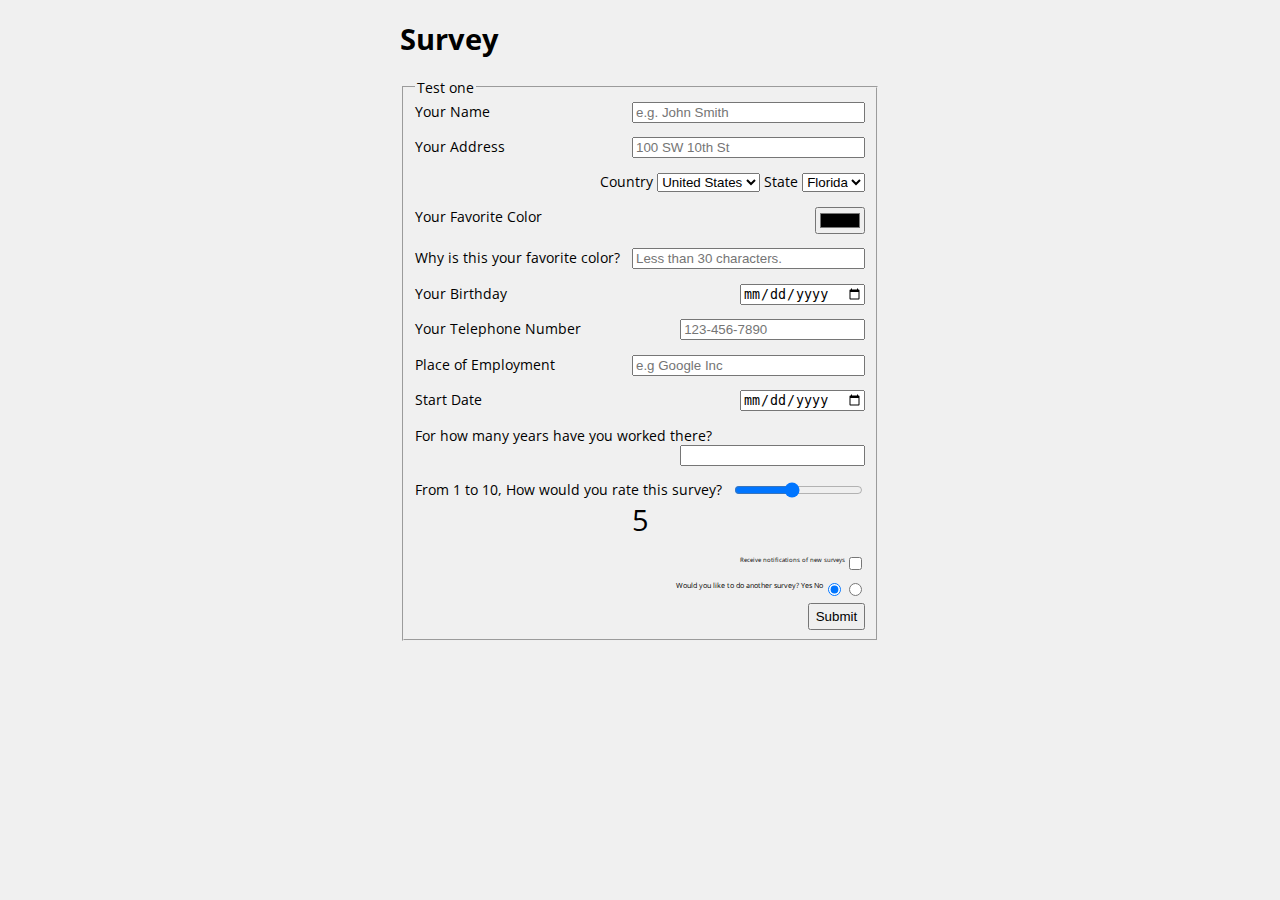
==== CSS Forms/index.html @ 4f8cb8ff "Survey Form" ====
<!DOCTYPE html>

<html lang="en">
<head>
    <meta charset="utf-8">
	<meta name="viewport" content="width=device-width, initial-scale=1.0">
    <title>Survey</title>
    <meta name="description" content="">
    <meta name="author" content="">
    <link href='http://fonts.googleapis.com/css?family=Open+Sans' rel='stylesheet' type='text/css'>
    <link rel="stylesheet" href="css/style.css" type="text/css">
    <!--[if lt IE 9]>
	<script src="http://css3-mediaqueries-js.googlecode.com/svn/trunk/css3-mediaqueries.js"></script>
<![endif]-->
</head>

<script type="text/javascript">
	function showValue(newValue)
	{
		document.getElementById('range').innerHTML=newValue;
	}
</script>
<body>
    <div id="page">
        <header>
            <h1>Survey</h1>
        </header>

        <div id="content">
			
			<form id='survey' method='post'>
			<fieldset>
			<legend>Test one</legend>
			<div>
				<label for='name'>Your Name</label>
				<input id='name' name='name' type='text' placeholder='e.g. John Smith' required aria-required='true'>
			</div>
			<div>
				<label for='address'>Your Address</label>
				<input id='address' name='address' type='text' placeholder='100 SW 10th St' required aria-required='true'>
			</div>
			<div id="countrystate">
				<label for='address'>Country</label>
				<select>
					<option value ="unitedstates">United States</option>
					<option value ="other">Other</option>
				</select>
				<label for='State'>State</label>
				<select>
					<option value ="florida">Florida</option>
					<option value ="other">Other</option>
				</select>
			</div>
			<div>
				<label for='color'>Your Favorite Color</label>
				<input id='color' name='color' type='color' required aria-required='true'>
			</div>
			<div>
				<label for='desc'>Why is this your favorite color?</label>
				<input type="text" maxlength="30" placeholder="Less than 30 characters." />
			</div>
			<div>
				<label for='birthday'>Your Birthday</label>
				<input id='birthday' name='birthday' type='date' required aria-required='true'>
			</div>
			<div>
				<label for='tel'>Your Telephone Number</label>
				<input id='tel' name='tel' type='tel' placeholder='123-456-7890' required aria-required='true'>
			</div>
			<div>
				<label for='employment'>Place of Employment</label>
				<input id ='employment' name='employment' type="text" placeholder="e.g Google Inc" required aria-required='true'>
			</div>
			<div>
				<label for='birthday'>Start Date</label>
				<input id='startdate' name='startdate' type='date' required aria-required='true'>
			</div>
			<div>
				<label for='years'>For how many years have you worked there?</label>
				<input id='years' name='years' type='number' min='0' required aria-required='true'>
			</div>
			<div>
				<label for='rate'>From 1 to 10, How would you rate this survey?</label>
				<input id='rate' name='rate' type='range' min='1' max='10' value='5' onChange="showValue(this.value)">
				<span id='range'>5</span>
			</div>
			<div id="agree">
			<label id='agree' for='agree'>Receive notifications of new surveys</label>
			<input name="agree" value="agree" type="checkbox">
			</div>
			<div id="anothersurvey">
			<label>Would you like to do another survey?</label>            
			<input type ="radio" name="anothersurvey" id="yes" value="yes">
			<label for="yes">Yes</label>
			<input type="radio" name="anothersurvey" id="no" value="no" checked="checked">
			<label for="yes">No</label>
			</div>
			<input type="submit">
			</fieldset>
			</form>
        </div>

        <footer>

        </footer>
    </div>
</body>
</html>
---- CSS Forms/css/style.css ----
body{
	font:100%;
	font-family:'Open Sans', sans-serif;
	max-width: 960px;
	height: 100%;
	margin:0 auto;
	background-color:#F0F0F0;
}
/* Set page to be centered and have width 100% and to hide elements that overflow*/
#page{
	font-size:0.9em;
	width:50%; /* 900px */
	margin:0 auto;
	overflow:hidden;
}	

#survey div{
	margin-bottom:1em;
	width:100%;
	float:left;
}
#survey input{
	float:right;
}
#survey input[type="text"]{
	width:50%;
}
#survey span#range{
	float:left;
	font-size:2em;
	width:100%;
	clear:both;
	text-align:center;
}
#survey input[type="submit"]{
	float:right;
	height:2em;
}
#survey #anothersurvey{
	font-size: 0.5em;
	text-align: right;
}
#survey #agree{
	text-align: right;
	font-size: 0.5em;
}
#survey #countrystate{
	text-align: right;
}
/* Media Queries */
@media screen and (min-width: 768px) and (max-width: 959px){
	#page{
		width:70%;
	}	
}
@media only screen and (min-width: 480px) and (max-width: 767px){
	#page{
		width:80%;
	}	
}
@media only screen and (max-width: 479px){
	#page{
		width:95%;
		text-align: center;
	}	
	#survey #countrystate{
		text-align: left;
		font-size:0.3em;
	}
}
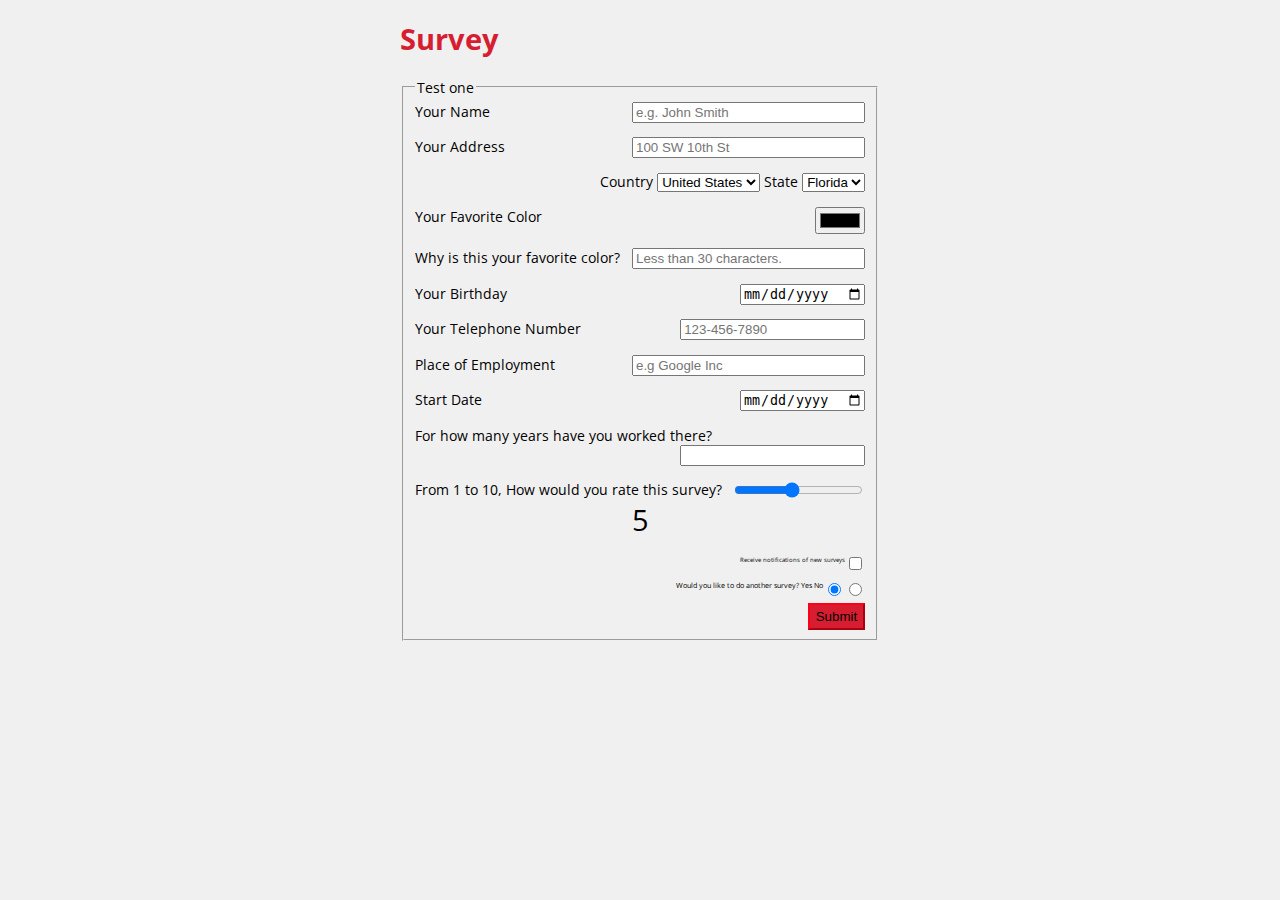
==== commit 43e7eaef: "Moved script to bottom of page." ====
--- a/CSS Forms/index.html
+++ b/CSS Forms/index.html
@@ -13,13 +13,6 @@
 	<script src="http://css3-mediaqueries-js.googlecode.com/svn/trunk/css3-mediaqueries.js"></script>
 <![endif]-->
 </head>
-
-<script type="text/javascript">
-	function showValue(newValue)
-	{
-		document.getElementById('range').innerHTML=newValue;
-	}
-</script>
 <body>
     <div id="page">
         <header>
@@ -99,10 +92,12 @@
 			</fieldset>
 			</form>
         </div>
-
-        <footer>
-
-        </footer>
+<script type="text/javascript">
+	function showValue(newValue)
+	{
+		document.getElementById('range').innerHTML=newValue;
+	}
+</script>
     </div>
 </body>
 </html>
--- a/CSS Forms/css/style.css
+++ b/CSS Forms/css/style.css
@@ -13,7 +13,9 @@
 	margin:0 auto;
 	overflow:hidden;
 }	
-
+header{
+	color:#d71e31;
+}
 #survey div{
 	margin-bottom:1em;
 	width:100%;
@@ -35,6 +37,8 @@
 #survey input[type="submit"]{
 	float:right;
 	height:2em;
+	background:#d71e31;
+	border-color:#ff001b; 
 }
 #survey #anothersurvey{
 	font-size: 0.5em;
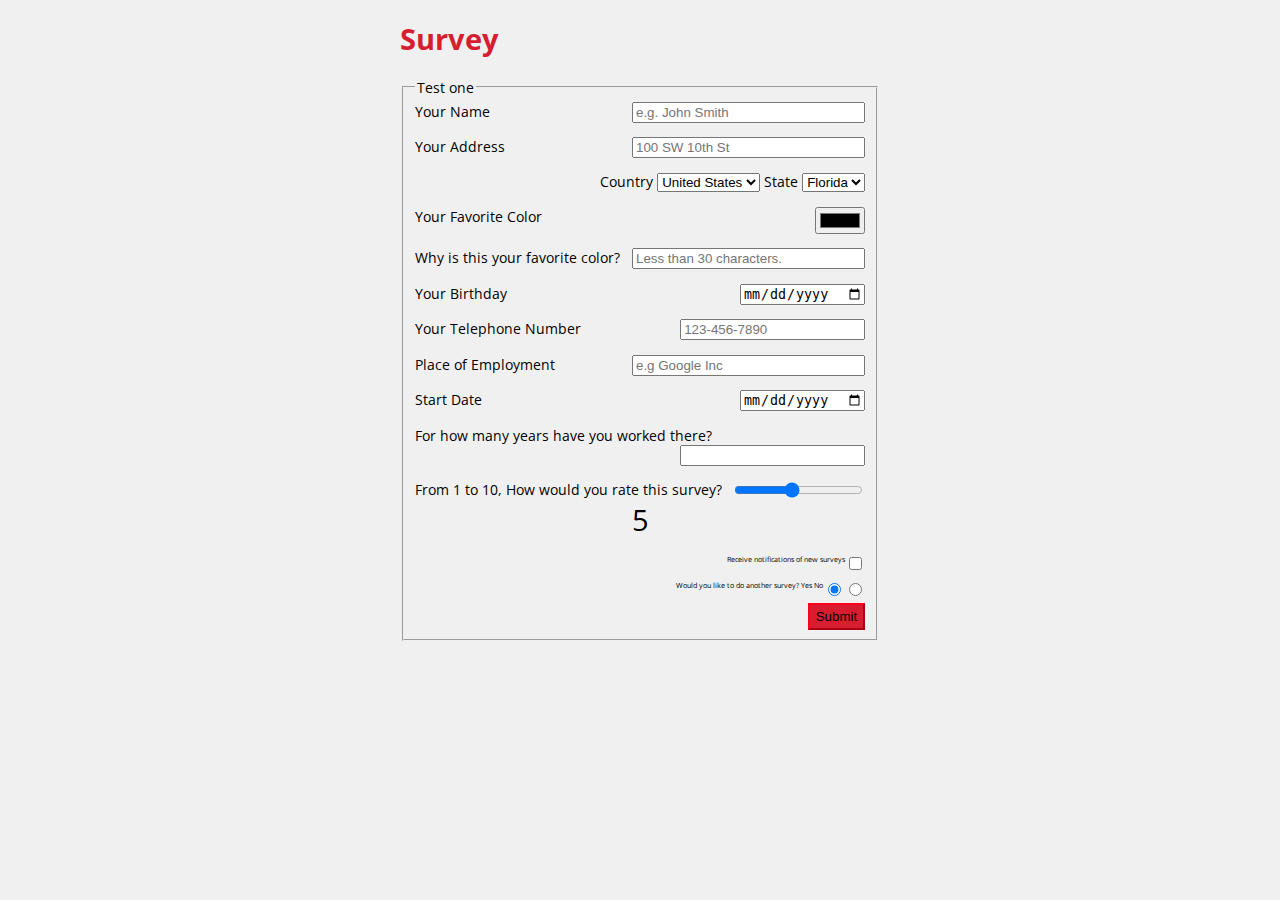
==== commit 22258e0b: "Updated html" ====
--- a/CSS Forms/index.html
+++ b/CSS Forms/index.html
@@ -12,6 +12,13 @@
     <!--[if lt IE 9]>
 	<script src="http://css3-mediaqueries-js.googlecode.com/svn/trunk/css3-mediaqueries.js"></script>
 <![endif]-->
+	<script src="js/jquery-1.10.2.js"></script>
+	<script src="js/js-webshim/minified/extras/modernizr-custom.js"></script>
+	<script src="js/js-webshim/minified/polyfiller.js"></script>
+	<script>
+		//load all defined
+		$.webshims.polyfill();
+	</script>
 </head>
 <body>
     <div id="page">
@@ -33,12 +40,12 @@
 				<input id='address' name='address' type='text' placeholder='100 SW 10th St' required aria-required='true'>
 			</div>
 			<div id="countrystate">
-				<label for='address'>Country</label>
+				<label for='country'>Country</label>
 				<select>
 					<option value ="unitedstates">United States</option>
 					<option value ="other">Other</option>
 				</select>
-				<label for='State'>State</label>
+				<label for='state'>State</label>
 				<select>
 					<option value ="florida">Florida</option>
 					<option value ="other">Other</option>
@@ -50,7 +57,7 @@
 			</div>
 			<div>
 				<label for='desc'>Why is this your favorite color?</label>
-				<input type="text" maxlength="30" placeholder="Less than 30 characters." />
+				<input id='desc' name='desc' type="text" maxlength="30" placeholder="Less than 30 characters." />
 			</div>
 			<div>
 				<label for='birthday'>Your Birthday</label>
@@ -78,8 +85,8 @@
 				<span id='range'>5</span>
 			</div>
 			<div id="agree">
-			<label id='agree' for='agree'>Receive notifications of new surveys</label>
-			<input name="agree" value="agree" type="checkbox">
+			<label id='notifications' for='notifications'>Receive notifications of new surveys</label>
+			<input name="notifications" value="notifications" type="checkbox">
 			</div>
 			<div id="anothersurvey">
 			<label>Would you like to do another survey?</label>            
